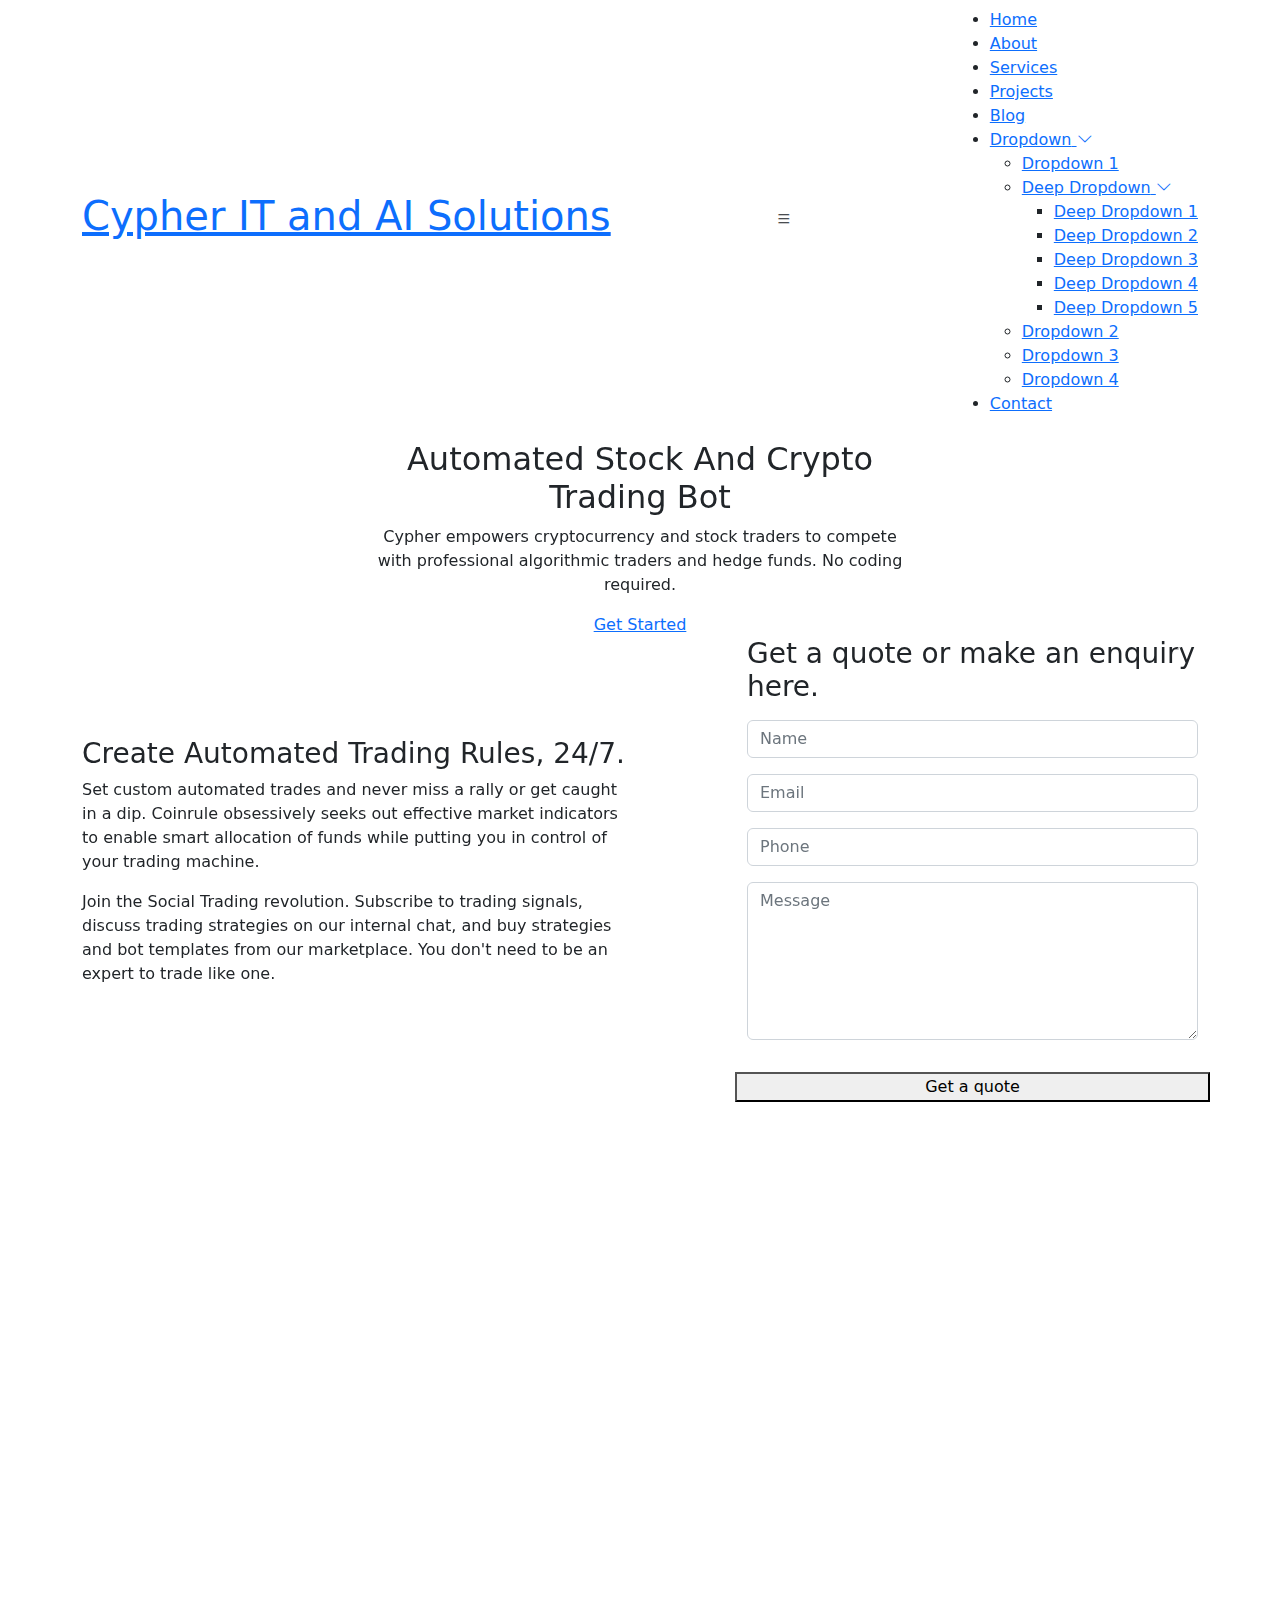
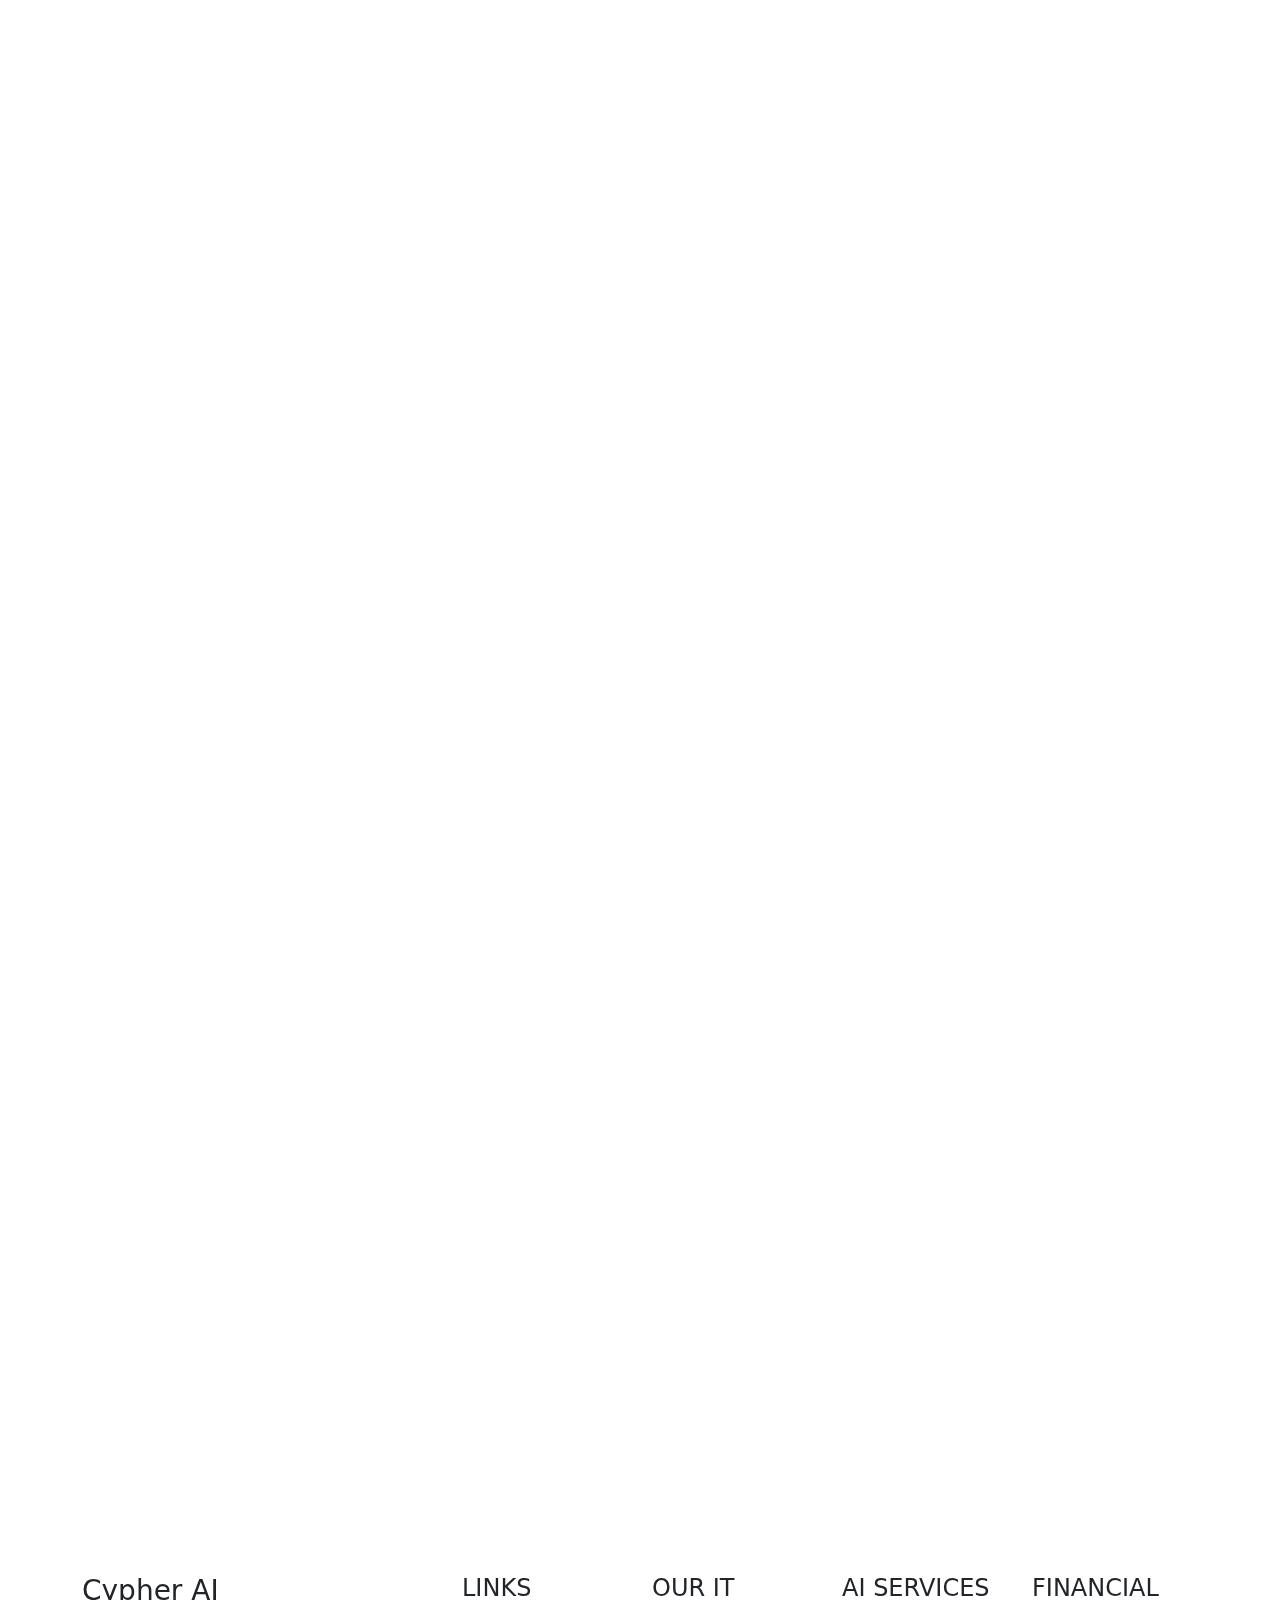
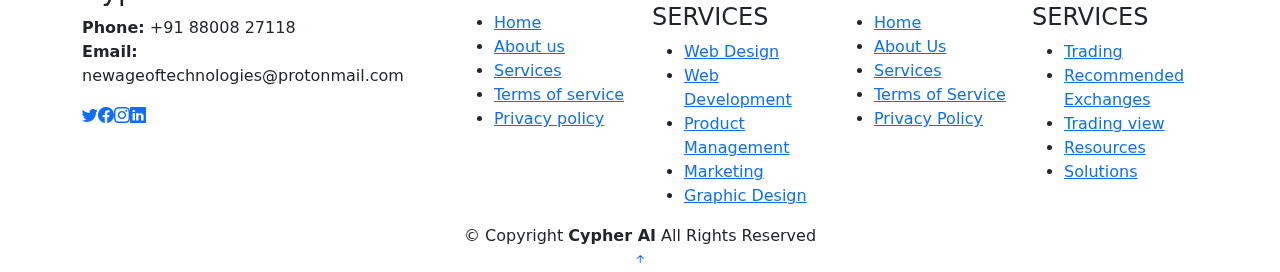
==== templates/index.html @ 0868ae2a "updates" ====
<!DOCTYPE html>
<html lang="en">

<head>
  <meta charset="utf-8">
  <meta content="width=device-width, initial-scale=1.0" name="viewport">

  <title>Cypher AI</title>
  <meta content="" name="description">
  <meta content="" name="keywords">

  <!-- Favicons -->
  <link href="/static/assets/img/favicon.ico" rel="icon">
  <link href="/static/assets/img/apple-touch-icon.png" rel="apple-touch-icon">

  <!-- Google Fonts -->
  <link rel="preconnect" href="https://fonts.googleapis.com">
  <link rel="preconnect" href="https://fonts.gstatic.com" crossorigin>
  <link href="https://fonts.googleapis.com/css2?family=Open+Sans:ital,wght@0,300;0,400;0,500;0,600;0,700;1,300;1,400;1,600;1,700&family=Roboto:ital,wght@0,300;0,400;0,500;0,600;0,700;1,300;1,400;1,500;1,600;1,700&family=Work+Sans:ital,wght@0,300;0,400;0,500;0,600;0,700;1,300;1,400;1,500;1,600;1,700&display=swap" rel="stylesheet">

  <!-- Vendor CSS Files -->
  <link href="/static/assets/vendor/bootstrap/css/bootstrap.min.css" rel="stylesheet">
  <link href="/static/assets/vendor/bootstrap-icons/bootstrap-icons.css" rel="stylesheet">
  <link href="/static/assets/vendor/fontawesome-free/css/all.min.css" rel="stylesheet">
  <link href="/static/assets/vendor/aos/aos.css" rel="stylesheet">
  <link href="/static/assets/vendor/glightbox/css/glightbox.min.css" rel="stylesheet">
  <link href="/static/assets/vendor/swiper/swiper-bundle.min.css" rel="stylesheet">

  <!-- Template Main CSS File -->
  <link href="static/assets/css/main.css" rel="stylesheet">

  <!-- =======================================================
  * Template Name: UpConstruction - v1.1.0
  * Template URL: https://bootstrapmade.com/upconstruction-bootstrap-construction-website-template/
  * Author: BootstrapMade.com
  * License: https://bootstrapmade.com/license/
  ======================================================== -->
</head>

<body>

<!-- Navbar Start --
<nav
        class="navbar navbar-expand-lg bg-white navbar-light sticky-top py-lg-0 px-4 px-lg-5 wow fadeIn"
        data-wow-delay="0.1s"
>
  <a href="index.html" class="navbar-brand p-0">
    <img class="img-fluid me-3" src="img/icon/icon-10.png" alt="Icon" />
    <h1 class="m-0 text-primary">Zoofari</h1>
  </a>
  <button
          type="button"
          class="navbar-toggler"
          data-bs-toggle="collapse"
          data-bs-target="#navbarCollapse"
  >
    <span class="navbar-toggler-icon"></span>
  </button>
  <div class="collapse navbar-collapse py-4 py-lg-0" id="navbarCollapse">
    <div class="navbar-nav ms-auto">
      <a href="index.html" class="nav-item nav-link active">Home</a>
      <a href="about.html" class="nav-item nav-link">About</a>
      <a href="service.html" class="nav-item nav-link">Services</a>
      <div class="nav-item dropdown">
        <a
                href="#"
                class="nav-link dropdown-toggle"
                data-bs-toggle="dropdown"
        >Pages</a
        >
        <div class="dropdown-menu rounded-0 rounded-bottom m-0">
          <a href="animal.html" class="dropdown-item">Our Animals</a>
          <a href="membership.html" class="dropdown-item">Membership</a>
          <a href="visiting.html" class="dropdown-item">Visiting Hours</a>
          <a href="testimonial.html" class="dropdown-item">Testimonial</a>
          <a href="404.html" class="dropdown-item">404 Page</a>
        </div>
      </div>
      <a href="contact.html" class="nav-item nav-link">Contact</a>
    </div>
    <a href="" class="btn btn-primary"
    >Buy Ticket<i class="fa fa-arrow-right ms-3"></i
    ></a>
  </div>
</nav>
 Navbar End -->

  <!-- ======= Header ======= -->
  <header id="header" class="header d-flex align-items-center">
    <div class="container-fluid container-xl d-flex align-items-center justify-content-between">

      <a href="index.html" class="logo d-flex align-items-center">
        <!-- Uncomment the line below if you also wish to use an image logo -->
        <img src="static/assets/img/New/Logo.png" alt="">
        <h1>Cypher IT and AI Solutions<span></span></h1>
      </a>

      <i class="mobile-nav-toggle mobile-nav-show bi bi-list"></i>
      <i class="mobile-nav-toggle mobile-nav-hide d-none bi bi-x"></i>
      <nav id="navbar" class="navbar">
        <ul>
          <li><a href="index.html" class="active">Home</a></li>
          <li><a href="about.html">About</a></li>
          <li><a href="services.html">Services</a></li>
          <li><a href="projects.html">Projects</a></li>
          <li><a href="blog.html">Blog</a></li>
          <li class="dropdown"><a href="#"><span>Dropdown</span> <i class="bi bi-chevron-down dropdown-indicator"></i></a>
            <ul>
              <li><a href="#">Dropdown 1</a></li>
              <li class="dropdown"><a href="#"><span>Deep Dropdown</span> <i class="bi bi-chevron-down dropdown-indicator"></i></a>
                <ul>
                  <li><a href="#">Deep Dropdown 1</a></li>
                  <li><a href="#">Deep Dropdown 2</a></li>
                  <li><a href="#">Deep Dropdown 3</a></li>
                  <li><a href="#">Deep Dropdown 4</a></li>
                  <li><a href="#">Deep Dropdown 5</a></li>
                </ul>
              </li>
              <li><a href="#">Dropdown 2</a></li>
              <li><a href="#">Dropdown 3</a></li>
              <li><a href="#">Dropdown 4</a></li>
            </ul>
          </li>
          <li><a href="contact.html">Contact</a></li>
        </ul>
      </nav><!-- .navbar -->

    </div>
  </header><!-- End Header -->

  <!-- ======= Hero Section ======= -->
  <section id="hero" class="hero">

    <div class="info d-flex align-items-center">
      <div class="container">
        <div class="row justify-content-center">
          <div class="col-lg-6 text-center">
            <h2 data-aos="fade-down">Automated Stock And Crypto <span>Trading Bot</span></h2>
            <p data-aos="fade-up">Cypher empowers cryptocurrency and stock traders to compete with professional algorithmic traders and hedge funds. No coding required.</p>
            <a data-aos="fade-up" data-aos-delay="200" href="#get-started" class="btn-get-started">Get Started</a>
          </div>
        </div>
      </div>
    </div>

    <div id="hero-carousel" class="carousel slide" data-bs-ride="carousel" data-bs-interval="5000">

      <div class="carousel-item active" style="background-image: url(static/assets/img/New/1.jpeg)"></div>
      <div class="carousel-item" style="background-image: url(static/assets/img/New/2.jpeg)"></div>
      <div class="carousel-item" style="background-image: url(static/assets/img/New/3.jpeg)"></div>
      <div class="carousel-item" style="background-image: url(static/assets/img/New/4.jpg)"></div>
      <div class="carousel-item" style="background-image: url(static/assets/img/New/5.jpg)"></div>

      <a class="carousel-control-prev" href="#hero-carousel" role="button" data-bs-slide="prev">
        <span class="carousel-control-prev-icon bi bi-chevron-left" aria-hidden="true"></span>
      </a>

      <a class="carousel-control-next" href="#hero-carousel" role="button" data-bs-slide="next">
        <span class="carousel-control-next-icon bi bi-chevron-right" aria-hidden="true"></span>
      </a>

    </div>

  </section><!-- End Hero Section -->

  <main id="main">

    <!-- ======= Get Started Section ======= -->
    <section id="get-started" class="get-started section-bg">
      <div class="container">

        <div class="row justify-content-between gy-4">

          <div class="col-lg-6 d-flex align-items-center" data-aos="fade-up">
            <div class="content">
              <h3>Create Automated Trading Rules, 24/7.</h3>
              <p>Set custom automated trades and never miss a rally or get caught in a dip. Coinrule obsessively seeks out effective market indicators to enable smart allocation of funds while putting you in control of your trading machine.</p>
              <p>Join the Social Trading revolution. Subscribe to trading signals, discuss trading strategies on our internal chat, and buy strategies and bot templates from our marketplace. You don't need to be an expert to trade like one.</p>
            </div>
          </div>

          <div class="col-lg-5" data-aos="fade">
            <form action="submit_form" method="post" class="reveal-content">
              <h3>Get a quote or make an enquiry here.</h3>
              <p></p>
              <div class="row gy-3">

                <div class="col-md-12">
                  <input type="text" name="name" class="form-control" placeholder="Name" required>
                </div>

                <div class="col-md-12 ">
                  <input type="email" class="form-control" name="email" placeholder="Email" required>
                </div>

                <div class="col-md-12">
                  <input type="text" class="form-control" name="phone" placeholder="Phone" required>
                </div>

                <div class="col-md-12">
                  <textarea class="form-control" name="message" rows="6" placeholder="Message" required></textarea>
                </div>


                <div class="col-md-12 text-center" >
                  <div class="loading"></div>
                  <div class="error-message"></div>
                  <div class="sent-message"></div>

                </div>
                <button class="col-md-12 text-center" type="submit">Get a quote</button>


              </div>
            </form>
          </div><!-- End Quote Form -->

        </div>

      </div>
    </section><!-- End Get Started Section -->

    <!-- ======= Constructions Section ======= -->
    <section id="constructions" class="constructions">
      <div class="container" data-aos="fade-up">

        <div class="section-header">
          <h2>An Automated Trading Bot</h2>
          <p>Become a better trader. Powerful, AI-powered crypto trading bot to help you save time, trade 24/7, and automate your trading. Keep up-to-date with the latest trading trends and expert insights on the world of cryptocurrencies, ICOs, and blockchain technology.</p>
          <p></p>
        </div>

        <div class="row gy-4">

          <div class="col-lg-6" data-aos="fade-up" data-aos-delay="100">
            <div class="card-item">
              <div class="row">
                <div class="col-xl-5">
                  <div class="card-bg" style="background-image: url(static/assets/img/constructions-1.jpg);"></div>
                </div>
                <div class="col-xl-7 d-flex align-items-center">
                  <div class="card-body">
                    <h4 class="card-title">How long does it take to set up a trading bot?</h4>
                    <p>It takes less than 10 minutes to get started. It is easy as 1-2-3. Just connect to your exchange via API keys, choose coins you want to trade and set your trading bot parameters or copy them from experienced traders.</p>
                  </div>
                </div>
              </div>
            </div>
          </div><!-- End Card Item -->

          <div class="col-lg-6" data-aos="fade-up" data-aos-delay="200">
            <div class="card-item">
              <div class="row">
                <div class="col-xl-5">
                  <div class="card-bg" style="background-image: url(static/assets/img/New/10.jpg);"></div>
                </div>
                <div class="col-xl-7 d-flex align-items-center">
                  <div class="card-body">
                    <h4 class="card-title">How much money do I need to start trading with crypto bot?</h4>
                    <p>Our trading bot does not have any minimum. You can start with just as little as Rs 1000 or $50, or try our crypto bot without putting your funds on the line by using a demo trading functionality.</p>
                  </div>
                </div>
              </div>
            </div>
          </div><!-- End Card Item -->

          <div class="col-lg-6" data-aos="fade-up" data-aos-delay="300">
            <div class="card-item">
              <div class="row">
                <div class="col-xl-5">
                  <div class="card-bg" style="background-image: url(static/assets/img/New/11.jpg);"></div>
                </div>
                <div class="col-xl-7 d-flex align-items-center">
                  <div class="card-body">
                    <h4 class="card-title">What crypto pairs are available for bot trading?</h4>
                    <p>Our trading robot supports all the coins that your exchange supports. 100+ coins: Bitcoin, Ethereum, Binance coin, Solana, Cardano, Ripple, Terra, Polkadot, Dogecoin, Litecoin, and more.</p>
                  </div>
                </div>
              </div>
            </div>
          </div><!-- End Card Item -->

          <div class="col-lg-6" data-aos="fade-up" data-aos-delay="400">
            <div class="card-item">
              <div class="row">
                <div class="col-xl-5">
                  <div class="card-bg" style="background-image: url(static/assets/img/New/12.jfif);"></div>
                </div>
                <div class="col-xl-7 d-flex align-items-center">
                  <div class="card-body">
                    <h4 class="card-title">Is it safe to trade with your crypto bot?</h4>
                    <p>Safety and security is one of our main priorities. TradeSanta trading robot does not store your funds. It has access to your account on the exchange via API keys to trade only. You are in full control of your funds.</p>
                  </div>
                </div>
              </div>
            </div>
          </div><!-- End Card Item -->

        </div>

      </div>
    </section><!-- End Constructions Section -->

    <!-- ======= Services Section ======= -->
    <section id="services" class="services section-bg">
      <div class="container" data-aos="fade-up">

        <div class="section-header">
          <h2>Run Trading Bots On Top Crypto And Stock Exchanges</h2>
          <p>Connect your exchange account by just entering your email and password on the configuration section of your trading bot and then just run your crypto bot and select your Strategies. Automate your trading and take your emotion out of the equation.</p>
        </div>

        <div class="row gy-4">

          <div class="col-lg-4 col-md-6" data-aos="fade-up" data-aos-delay="100">
            <div class="service-item  position-relative">
              <div class="icon">
                <i class="fa-solid fa-mountain-city"></i>
              </div>
              <h3>Dollar Cost Averaging</h3>
              <p>Dollar Cost Averaging allows you to double or triple up on an investment that went sour. By using DCA, you can mitigate any potential bags by bringing down the weighted average price.</p>
              <a href="service-details.html" class="readmore stretched-link">Learn more <i class="bi bi-arrow-right"></i></a>
            </div>
          </div><!-- End Service Item -->

          <div class="col-lg-4 col-md-6" data-aos="fade-up" data-aos-delay="200">
            <div class="service-item position-relative">
              <div class="icon">
                <i class="fa-solid fa-arrows-up-to-line"></i>
              </div>
              <h3>Short Selling</h3>
              <p>Short sell your coins to mitigate a sudden drop. Track your coins to the bottom and only buy them back when they show signs of recovery.</p>
              <a href="service-details.html" class="readmore stretched-link">Learn more <i class="bi bi-arrow-right"></i></a>
            </div>
          </div><!-- End Service Item -->

          <div class="col-lg-4 col-md-6" data-aos="fade-up" data-aos-delay="300">
            <div class="service-item position-relative">
              <div class="icon">
                <i class="fa-solid fa-compass-drafting"></i>
              </div>
              <h3>Triggers</h3>
              <p>Respond to the rise and fall of coins and make sure that you respond to early signs of bear markets. Create customized actions ranging from notifications to sell orders to ensure your portfolio is safe 24/7.</p>
              <a href="service-details.html" class="readmore stretched-link">Learn more <i class="bi bi-arrow-right"></i></a>
            </div>
          </div><!-- End Service Item -->

          <div class="col-lg-4 col-md-6" data-aos="fade-up" data-aos-delay="400">
            <div class="service-item position-relative">
              <div class="icon">
                <i class="fa-solid fa-trowel-bricks"></i>
              </div>
              <h3>No Code</h3>
              <p>No code required, As simple as IFTTT. Easy. Effective. World class. Use expert tools without coding skills</p>
              <a href="service-details.html" class="readmore stretched-link">Learn more <i class="bi bi-arrow-right"></i></a>
            </div>
          </div><!-- End Service Item -->

          <div class="col-lg-4 col-md-6" data-aos="fade-up" data-aos-delay="500">
            <div class="service-item position-relative">
              <div class="icon">
                <i class="fa-solid fa-helmet-safety"></i>
              </div>
              <h3>Strategies</h3>
              <p>A mix of several technical indicators, hand-picked by a strategist. Your bot uses these strategies to check for suitable buy/sell criteria.</p>
              <a href="service-details.html" class="readmore stretched-link">Learn more <i class="bi bi-arrow-right"></i></a>
            </div>
          </div><!-- End Service Item -->

          <div class="col-lg-4 col-md-6" data-aos="fade-up" data-aos-delay="600">
            <div class="service-item position-relative">
              <div class="icon">
                <i class="fa-solid fa-arrow-up-from-ground-water"></i>
              </div>
              <h3>Downloadable</h3>
              <p>Download a fully pre-configured trading bot. A third-party analyst signifies your bot which coins to buy and when.</p>
              <a href="service-details.html" class="readmore stretched-link">Learn more <i class="bi bi-arrow-right"></i></a>
            </div>
          </div><!-- End Service Item -->

        </div>

      </div>



    </section><!-- End Services Section-->

    <!--
    <section>
      <div class="container-xxl py-5">
      <div class="container">
        <div
          class="row g-5 mb-5 align-items-end wow fadeInUp"
          data-wow-delay="0.1s"
        >
          <div class="col-lg-6">
            <p><span class="text-primary me-2"></span>Membership Plans</p>
            <h1 class="display-5 mb-0">
              You Can Be A Proud Member Of
              <span class="text-primary">Cypher</span>
            </h1>
          </div>
          <div class="col-lg-6 text-lg-end">
            <a class="btn btn-primary py-3 px-5" href="">Special Pricing</a>
          </div>
        </div>
        <div class="row g-4">
          <div class="col-lg-4 col-md-6 wow fadeInUp" data-wow-delay="0.1s">
            <div class="membership-item position-relative">
              <img class="img-fluid" src="static/assets/img/New/3.jpeg" alt="" />
              <h1 class="display-1">01</h1>
              <h4 class="text-white mb-3">Popular</h4>
              <h3 class="text-primary mb-4">$99.00</h3>
              <p><i class="fa fa-check text-primary me-3"></i>10% discount</p>
              <p>
                <i class="fa fa-check text-primary me-3"></i>2 adult and 2 child
              </p>
              <p>
                <i class="fa fa-check text-primary me-3"></i>Free animal
                exhibition
              </p>
              <a class="btn btn-outline-light px-4 mt-3" href="">Get Started</a>
            </div>
          </div>
          <div class="col-lg-4 col-md-6 wow fadeInUp" data-wow-delay="0.3s">
            <div class="membership-item position-relative">
              <img class="img-fluid" src="static/assets/img/New/4.jpg" alt="" />
              <h1 class="display-1">02</h1>
              <h4 class="text-white mb-3">Standard</h4>
              <h3 class="text-primary mb-4">$149.00</h3>
              <p><i class="fa fa-check text-primary me-3"></i>15% discount</p>
              <p>
                <i class="fa fa-check text-primary me-3"></i>4 adult and 4 child
              </p>
              <p>
                <i class="fa fa-check text-primary me-3"></i>Free animal
                exhibition
              </p>
              <a class="btn btn-outline-light px-4 mt-3" href="">Get Started</a>
            </div>
          </div>
          <div class="col-lg-4 col-md-6 wow fadeInUp" data-wow-delay="0.5s">
            <div class="membership-item position-relative">
              <img class="img-fluid" src="static/assets/img/New/5.jpg" alt="" />
              <h1 class="display-1">03</h1>
              <h4 class="text-white mb-3">Premium</h4>
              <h3 class="text-primary mb-4">$199.00</h3>
              <p><i class="fa fa-check text-primary me-3"></i>20% discount</p>
              <p>
                <i class="fa fa-check text-primary me-3"></i>6 adult and 6 child
              </p>
              <p>
                <i class="fa fa-check text-primary me-3"></i>Free animal
                exhibition
              </p>
              <a class="btn btn-outline-light px-4 mt-3" href="">Get Started</a>
            </div>
          </div>
        </div>
      </div>
      </div>
    </section>
    -->
    <!-- ======= Alt Services Section ======= --
    <section id="alt-services" class="alt-services">
      <div class="container" data-aos="fade-up">

        <div class="row justify-content-around gy-4">
          <div class="col-lg-6 img-bg" style="background-image: url(static/assets/img/alt-services.jpg);" data-aos="zoom-in" data-aos-delay="100"></div>

          <div class="col-lg-5 d-flex flex-column justify-content-center">
            <h3>Enim quis est voluptatibus aliquid consequatur fugiat</h3>
            <p>Esse voluptas cumque vel exercitationem. Reiciendis est hic accusamus. Non ipsam et sed minima temporibus laudantium. Soluta voluptate sed facere corporis dolores excepturi</p>

            <div class="icon-box d-flex position-relative" data-aos="fade-up" data-aos-delay="100">
              <i class="bi bi-easel flex-shrink-0"></i>
              <div>
                <h4><a href="" class="stretched-link">Lorem Ipsum</a></h4>
                <p>Voluptatum deleniti atque corrupti quos dolores et quas molestias excepturi sint occaecati cupiditate non provident</p>
              </div>
            </div><!-- End Icon Box --

            <div class="icon-box d-flex position-relative" data-aos="fade-up" data-aos-delay="200">
              <i class="bi bi-patch-check flex-shrink-0"></i>
              <div>
                <h4><a href="" class="stretched-link">Nemo Enim</a></h4>
                <p>At vero eos et accusamus et iusto odio dignissimos ducimus qui blanditiis praesentium voluptatum deleniti atque</p>
              </div>
            </div><!-- End Icon Box --

            <div class="icon-box d-flex position-relative" data-aos="fade-up" data-aos-delay="300">
              <i class="bi bi-brightness-high flex-shrink-0"></i>
              <div>
                <h4><a href="" class="stretched-link">Dine Pad</a></h4>
                <p>Explicabo est voluptatum asperiores consequatur magnam. Et veritatis odit. Sunt aut deserunt minus aut eligendi omnis</p>
              </div>
            </div><!-- End Icon Box --

            <div class="icon-box d-flex position-relative" data-aos="fade-up" data-aos-delay="400">
              <i class="bi bi-brightness-high flex-shrink-0"></i>
              <div>
                <h4><a href="" class="stretched-link">Tride clov</a></h4>
                <p>Est voluptatem labore deleniti quis a delectus et. Saepe dolorem libero sit non aspernatur odit amet. Et eligendi</p>
              </div>
            </div><!-- End Icon Box --

          </div>
        </div>

      </div>
    </section><!-- End Alt Services Section -->

    <!-- ======= Features Section ======= -->
    <section id="features" class="features section-bg">
      <div class="container" data-aos="fade-up">
        <div class="section-header">
          <h2>Membership Plans</h2>
          <p>You Can Be A Proud Member Of Cypher AI</p>
        </div>

        <ul class="nav nav-tabs row  g-2 d-flex">

          <li class="nav-item col-3">
            <a class="nav-link active show" data-bs-toggle="tab" data-bs-target="#tab-1">
              <h4>Popular</h4>
            </a>
          </li><!-- End tab nav item -->

          <li class="nav-item col-3">
            <a class="nav-link" data-bs-toggle="tab" data-bs-target="#tab-2">
              <h4>Standard</h4>
            </a><!-- End tab nav item -->

          <li class="nav-item col-3">
            <a class="nav-link" data-bs-toggle="tab" data-bs-target="#tab-3">
              <h4>Premium</h4>
            </a>
          </li><!-- End tab nav item -->

          <li class="nav-item col-3">
            <a class="nav-link" data-bs-toggle="tab" data-bs-target="#tab-4">
              <h4>Platinum</h4>
            </a>
          </li><!-- End tab nav item -->

        </ul>

        <div class="tab-content">

          <div class="tab-pane active show" id="tab-1">
            <div class="row">
              <div class="col-lg-6 order-2 order-lg-1 mt-3 mt-lg-0 d-flex flex-column justify-content-center" data-aos="fade-up" data-aos-delay="100">
                <h3>STARTER</h3>
                <h4>Free</h4>
                <p class="fst-italic">
                  We are committed both to crypto traders and the wider Blockchain community as we believe in the possibilities that the technology brings for a greater decentralization of wealth and power, a more open internet, and much more beyond.
                </p>
                <ul>
                  <li><i class="bi bi-check2-all"></i> 2 Live Rules</li>
                  <li><i class="bi bi-check2-all"></i> 2 Demo Rules</li>
                  <li><i class="bi bi-check2-all"></i> 7 Template Strategies</li>
                  <li><i class="bi bi-check2-all"></i> 1 Connected Exchange</li>
                  <li><i class="bi bi-check2-all"></i> Up to $3k Monthly Trade Volume</li>
                </ul>
                <a href="service-details.html" class="readmore">Get Started </a>
              </div>
              <div class="col-lg-6 order-1 order-lg-2 text-center" data-aos="fade-up" data-aos-delay="200">
                <img src="static/assets/img/New/3.jpeg" alt="" class="img-fluid">
              </div>
            </div>
          </div><!-- End tab content item -->

          <div class="tab-pane" id="tab-2">
            <div class="row">
              <div class="col-lg-6 order-2 order-lg-1 mt-3 mt-lg-0 d-flex flex-column justify-content-center">
                <h3>HOBBYIST</h3>
                <h4><a href="" class="readmore"><i class="bi bi-currency-rupee"></i></a>2000/mo or 20000 billed yearly</h4>
                <p class="fst-italic">

                </p>
                <ul>
                  <li><i class="bi bi-check2-all"></i> 7 Live Rules</li>
                  <li><i class="bi bi-check2-all"></i> 7 Demo Rules</li>
                  <li><i class="bi bi-check2-all"></i> 40 Template Strategies</li>
                  <li><i class="bi bi-check2-all"></i> 2 Connected Exchanges</li>
                  <li><i class="bi bi-check2-all"></i> Up to $300k Monthly Trade Volume</li>
                  <li><i class="bi bi-check2-all"></i> Leverage Strategies</li>
                  <li><i class="bi bi-check2-all"></i> Live Telegram Notifications</li>
                  <li><i class="bi bi-check2-all"></i> Free Access to Trader Community</li>
                  <li><i class="bi bi-check2-all"></i> Advanced Indicators and Operators</li>
                </ul>
                <a href="service-details.html" class="readmore">Get Started </a>
              </div>
              <div class="col-lg-6 order-1 order-lg-2 text-center">
                <img src="static/assets/img/New/4.jpg" alt="" class="img-fluid">
              </div>
            </div>
          </div><!-- End tab content item -->

          <div class="tab-pane" id="tab-3">
            <div class="row">
              <div class="col-lg-6 order-2 order-lg-1 mt-3 mt-lg-0 d-flex flex-column justify-content-center">
                <h3>TRADER</h3>
                <h4><a href="" class="readmore"><i class="bi bi-currency-rupee"></i></a>4000/mo or 45000 billed yearly</h4>
                <ul>
                  <li><i class="bi bi-check2-all"></i> 15 Live Rules</li>
                  <li><i class="bi bi-check2-all"></i> 15 Demo Rules</li>
                  <li><i class="bi bi-check2-all"></i> Unlimited Template Strategies</li>
                  <li><i class="bi bi-check2-all"></i> 3 Connected Exchanges</li>
                  <li><i class="bi bi-check2-all"></i> Up to $3M Monthly Trade Volume </li>
                  <li><i class="bi bi-check2-all"></i> Leverage Strategies</li>
                  <li><i class="bi bi-check2-all"></i> Live Telegram Notifications</li>
                  <li><i class="bi bi-check2-all"></i> Free Access to Trader Community</li>
                  <li><i class="bi bi-check2-all"></i> One-to-one Training Sessions</li>
                  <li><i class="bi bi-check2-all"></i> Advanced Indicators and Operators</li>
                  <li><i class="bi bi-check2-all"></i> TradingView Integration</li>
                </ul>
                <a href="service-details.html" class="readmore">Get Started </a>
                <p class="fst-italic">

                </p>
              </div>
              <div class="col-lg-6 order-1 order-lg-2 text-center">
                <img src="static/assets/img/New/5.jpg" alt="" class="img-fluid">
              </div>
            </div>
          </div><!-- End tab content item -->

          <div class="tab-pane" id="tab-4">
            <div class="row">
              <div class="col-lg-6 order-2 order-lg-1 mt-3 mt-lg-0 d-flex flex-column justify-content-center">
                <h3>PRO</h3>
                <h4><a href="" class="readmore"><i class="bi bi-currency-rupee"></i></a>10000/mo or 100000 billed yearly</h4>
                <p class="fst-italic">

                </p>
                <ul>
                  <li><i class="bi bi-check2-all"></i> 50 Live Rules</li>
                  <li><i class="bi bi-check2-all"></i> 50 Demo Rules</li>
                  <li><i class="bi bi-check2-all"></i> Unlimited Template Strategies</li>
                  <li><i class="bi bi-check2-all"></i> Unlimited Exchanges</li>
                  <li><i class="bi bi-check2-all"></i> Unlimited Trade Volume</li>
                  <li><i class="bi bi-check2-all"></i> Leverage Strategies</li>
                  <li><i class="bi bi-check2-all"></i> Live Telegram + Text Notifications</li>
                  <li><i class="bi bi-check2-all"></i> Free Access to Trader Community</li>
                  <li><i class="bi bi-check2-all"></i> One-to-one Training Sessions</li>
                  <li><i class="bi bi-check2-all"></i> Ultra-Fast Execution</li>
                  <li><i class="bi bi-check2-all"></i> Dedicated Server</li>
                  <li><i class="bi bi-check2-all"></i> Advanced Indicators and Operators</li>
                  <li><i class="bi bi-check2-all"></i> TradingView Integration</li>
                </ul>
                <a href="service-details.html" class="readmore">Get Started </a>
              </div>
              <div class="col-lg-6 order-1 order-lg-2 text-center">
                <img src="static/assets/img/New/2.jpeg" alt="" class="img-fluid">
              </div>
            </div>
          </div><!-- End tab content item -->

        </div>

      </div>
    </section><!-- End Features Section -->

    <!-- ======= Our Projects Section ======= --
    <section id="projects" class="projects">
      <div class="container" data-aos="fade-up">

        <div class="section-header">
          <h2>Our Projects</h2>
          <p>Consequatur libero assumenda est voluptatem est quidem illum et officia imilique qui vel architecto accusamus fugit aut qui distinctio</p>
        </div>

        <div class="portfolio-isotope" data-portfolio-filter="*" data-portfolio-layout="masonry" data-portfolio-sort="original-order">

          <ul class="portfolio-flters" data-aos="fade-up" data-aos-delay="100">
            <li data-filter="*" class="filter-active">All</li>
            <li data-filter=".filter-remodeling">Remodeling</li>
            <li data-filter=".filter-construction">Construction</li>
            <li data-filter=".filter-repairs">Repairs</li>
            <li data-filter=".filter-design">Design</li>
          </ul><!-- End Projects Filters -->
<!--
          <div class="row gy-4 portfolio-container" data-aos="fade-up" data-aos-delay="200">

            <div class="col-lg-4 col-md-6 portfolio-item filter-remodeling">
              <div class="portfolio-content h-100">
                <img src="static/assets/img/projects/remodeling-1.jpg" class="img-fluid" alt="">
                <div class="portfolio-info">
                  <h4>Remodeling 1</h4>
                  <p>Lorem ipsum, dolor sit amet consectetur</p>
                  <a href="static/assets/img/projects/remodeling-1.jpg" title="Remodeling 1" data-gallery="portfolio-gallery-remodeling" class="glightbox preview-link"><i class="bi bi-zoom-in"></i></a>
                  <a href="project-details.html" title="More Details" class="details-link"><i class="bi bi-link-45deg"></i></a>
                </div>
              </div>
            </div><!-- End Projects Item -->
<!--
            <div class="col-lg-4 col-md-6 portfolio-item filter-construction">
              <div class="portfolio-content h-100">
                <img src="static/assets/img/projects/construction-1.jpg" class="img-fluid" alt="">
                <div class="portfolio-info">
                  <h4>Construction 1</h4>
                  <p>Lorem ipsum, dolor sit amet consectetur</p>
                  <a href="static/assets/img/projects/construction-1.jpg" title="Construction 1" data-gallery="portfolio-gallery-construction" class="glightbox preview-link"><i class="bi bi-zoom-in"></i></a>
                  <a href="project-details.html" title="More Details" class="details-link"><i class="bi bi-link-45deg"></i></a>
                </div>
              </div>
            </div><!-- End Projects Item -->
<!--
            <div class="col-lg-4 col-md-6 portfolio-item filter-repairs">
              <div class="portfolio-content h-100">
                <img src="static/assets/img/New/2.jpeg class="img-fluid" alt="">
                <div class="portfolio-info">
                  <h4>Repairs 1</h4>
                  <p>Lorem ipsum, dolor sit amet consectetur</p>
                  <a href="static/assets/img/projects/repairs-1.jpg" title="Repairs 1" data-gallery="portfolio-gallery-repairs" class="glightbox preview-link"><i class="bi bi-zoom-in"></i></a>
                  <a href="project-details.html" title="More Details" class="details-link"><i class="bi bi-link-45deg"></i></a>
                </div>
              </div>
            </div><!-- End Projects Item --

            <div class="col-lg-4 col-md-6 portfolio-item filter-design">
              <div class="portfolio-content h-100">
                <img src="static/assets/img/projects/design-1.jpg" class="img-fluid" alt="">
                <div class="portfolio-info">
                  <h4>Design 1</h4>
                  <p>Lorem ipsum, dolor sit amet consectetur</p>
                  <a href="static/assets/img/projects/design-1.jpg" title="Repairs 1" data-gallery="portfolio-gallery-book" class="glightbox preview-link"><i class="bi bi-zoom-in"></i></a>
                  <a href="project-details.html" title="More Details" class="details-link"><i class="bi bi-link-45deg"></i></a>
                </div>
              </div>
            </div><!-- End Projects Item --

            <div class="col-lg-4 col-md-6 portfolio-item filter-remodeling">
              <div class="portfolio-content h-100">
                <img src="static/assets/img/projects/remodeling-2.jpg" class="img-fluid" alt="">
                <div class="portfolio-info">
                  <h4>Remodeling 2</h4>
                  <p>Lorem ipsum, dolor sit amet consectetur</p>
                  <a href="static/assets/img/projects/remodeling-2.jpg" title="Remodeling 2" data-gallery="portfolio-gallery-remodeling" class="glightbox preview-link"><i class="bi bi-zoom-in"></i></a>
                  <a href="project-details.html" title="More Details" class="details-link"><i class="bi bi-link-45deg"></i></a>
                </div>
              </div>
            </div><!-- End Projects Item --

            <div class="col-lg-4 col-md-6 portfolio-item filter-construction">
              <div class="portfolio-content h-100">
                <img src="static/assets/img/projects/construction-2.jpg" class="img-fluid" alt="">
                <div class="portfolio-info">
                  <h4>Construction 2</h4>
                  <p>Lorem ipsum, dolor sit amet consectetur</p>
                  <a href="static/assets/img/projects/construction-2.jpg" title="Construction 2" data-gallery="portfolio-gallery-construction" class="glightbox preview-link"><i class="bi bi-zoom-in"></i></a>
                  <a href="project-details.html" title="More Details" class="details-link"><i class="bi bi-link-45deg"></i></a>
                </div>
              </div>
            </div><!-- End Projects Item --

            <div class="col-lg-4 col-md-6 portfolio-item filter-repairs">
              <div class="portfolio-content h-100">
                <img src="static/assets/img/projects/repairs-2.jpg" class="img-fluid" alt="">
                <div class="portfolio-info">
                  <h4>Repairs 2</h4>
                  <p>Lorem ipsum, dolor sit amet consectetur</p>
                  <a href="static/assets/img/projects/repairs-2.jpg" title="Repairs 2" data-gallery="portfolio-gallery-repairs" class="glightbox preview-link"><i class="bi bi-zoom-in"></i></a>
                  <a href="project-details.html" title="More Details" class="details-link"><i class="bi bi-link-45deg"></i></a>
                </div>
              </div>
            </div><!-- End Projects Item --

            <div class="col-lg-4 col-md-6 portfolio-item filter-design">
              <div class="portfolio-content h-100">
                <img src="static/assets/img/projects/design-2.jpg" class="img-fluid" alt="">
                <div class="portfolio-info">
                  <h4>Design 2</h4>
                  <p>Lorem ipsum, dolor sit amet consectetur</p>
                  <a href="static/assets/img/projects/design-2.jpg" title="Repairs 2" data-gallery="portfolio-gallery-book" class="glightbox preview-link"><i class="bi bi-zoom-in"></i></a>
                  <a href="project-details.html" title="More Details" class="details-link"><i class="bi bi-link-45deg"></i></a>
                </div>
              </div>
            </div><!-- End Projects Item --

            <div class="col-lg-4 col-md-6 portfolio-item filter-remodeling">
              <div class="portfolio-content h-100">
                <img src="static/assets/img/projects/remodeling-3.jpg" class="img-fluid" alt="">
                <div class="portfolio-info">
                  <h4>Remodeling 3</h4>
                  <p>Lorem ipsum, dolor sit amet consectetur</p>
                  <a href="static/assets/img/projects/remodeling-3.jpg" title="Remodeling 3" data-gallery="portfolio-gallery-remodeling" class="glightbox preview-link"><i class="bi bi-zoom-in"></i></a>
                  <a href="project-details.html" title="More Details" class="details-link"><i class="bi bi-link-45deg"></i></a>
                </div>
              </div>
            </div><!-- End Projects Item --

            <div class="col-lg-4 col-md-6 portfolio-item filter-construction">
              <div class="portfolio-content h-100">
                <img src="static/assets/img/projects/construction-3.jpg" class="img-fluid" alt="">
                <div class="portfolio-info">
                  <h4>Construction 3</h4>
                  <p>Lorem ipsum, dolor sit amet consectetur</p>
                  <a href="static/assets/img/projects/construction-3.jpg" title="Construction 3" data-gallery="portfolio-gallery-construction" class="glightbox preview-link"><i class="bi bi-zoom-in"></i></a>
                  <a href="project-details.html" title="More Details" class="details-link"><i class="bi bi-link-45deg"></i></a>
                </div>
              </div>
            </div><!-- End Projects Item --

            <div class="col-lg-4 col-md-6 portfolio-item filter-repairs">
              <div class="portfolio-content h-100">
                <img src="static/assets/img/projects/repairs-3.jpg" class="img-fluid" alt="">
                <div class="portfolio-info">
                  <h4>Repairs 3</h4>
                  <p>Lorem ipsum, dolor sit amet consectetur</p>
                  <a href="static/assets/img/projects/repairs-3.jpg" title="Repairs 2" data-gallery="portfolio-gallery-repairs" class="glightbox preview-link"><i class="bi bi-zoom-in"></i></a>
                  <a href="project-details.html" title="More Details" class="details-link"><i class="bi bi-link-45deg"></i></a>
                </div>
              </div>
            </div><!-- End Projects Item --

            <div class="col-lg-4 col-md-6 portfolio-item filter-design">
              <div class="portfolio-content h-100">
                <img src="static/assets/img/projects/design-3.jpg" class="img-fluid" alt="">
                <div class="portfolio-info">
                  <h4>Design 3</h4>
                  <p>Lorem ipsum, dolor sit amet consectetur</p>
                  <a href="static/assets/img/projects/design-3.jpg" title="Repairs 3" data-gallery="portfolio-gallery-book" class="glightbox preview-link"><i class="bi bi-zoom-in"></i></a>
                  <a href="project-details.html" title="More Details" class="details-link"><i class="bi bi-link-45deg"></i></a>
                </div>
              </div>
            </div><!-- End Projects Item --

          </div><!-- End Projects Container --

        </div>

      </div>
    </section><!-- End Our Projects Section -->

    <!-- ======= Testimonials Section ======= -->
    <section id="testimonials" class="testimonials section-bg">
      <div class="container" data-aos="fade-up">

        <div class="section-header">
          <h2>Testimonials</h2>
          <p>What customers say about Cypher</p>
        </div>

        <div class="slides-2 swiper">
          <div class="swiper-wrapper">

            <div class="swiper-slide">
              <div class="testimonial-wrap">
                <div class="testimonial-item">
                  <img src="static/assets/img/New/f1.jpg" class="testimonial-img" alt="">
                  <h3>Aryan Pathak</h3>
                  <h4>Ceo &amp; Founder</h4>
                  <div class="stars">
                    <i class="bi bi-star-fill"></i><i class="bi bi-star-fill"></i><i class="bi bi-star-fill"></i><i class="bi bi-star-fill"></i><i class="bi bi-star-fill"></i>
                  </div>
                  <p>
                    <i class="bi bi-quote quote-icon-left"></i>
                    Cypher stands out - intuitive and simple to set up, using "if this then that" logic. It's also extremely affordable, and their team has bent over backwards and done everything possible to help me out.
                    <i class="bi bi-quote quote-icon-right"></i>
                  </p>
                </div>
              </div>
            </div><!-- End testimonial item -->

            <div class="swiper-slide">
              <div class="testimonial-wrap">
                <div class="testimonial-item">
                  <img src="static/assets/img/New/f2.jpg" class="testimonial-img" alt="">
                  <h3>Ahmed Khan</h3>
                  <h4>Designer</h4>
                  <div class="stars">
                    <i class="bi bi-star-fill"></i><i class="bi bi-star-fill"></i><i class="bi bi-star-fill"></i><i class="bi bi-star-fill"></i><i class="bi bi-star-fill"></i>
                  </div>
                  <p>
                    <i class="bi bi-quote quote-icon-left"></i>
                    Simple, Intuitive, Effective! As a beginner to Crypto trading, Cypher has been an invaluable tool, allowing me to create my own trading rules and executing my trades perfectly day or night. I recommend Cypher to anyone considering trading!
                    <i class="bi bi-quote quote-icon-right"></i>
                  </p>
                </div>
              </div>
            </div><!-- End testimonial item -->

            <div class="swiper-slide">
              <div class="testimonial-wrap">
                <div class="testimonial-item">
                  <img src="static/assets/img/New/f5.jpg" class="testimonial-img" alt="">
                  <h3>Ambika Negi</h3>
                  <h4>Store Owner</h4>
                  <div class="stars">
                    <i class="bi bi-star-fill"></i><i class="bi bi-star-fill"></i><i class="bi bi-star-fill"></i><i class="bi bi-star-fill"></i><i class="bi bi-star-fill"></i>
                  </div>
                  <p>
                    <i class="bi bi-quote quote-icon-left"></i>
                    I enjoy working with the trailing stop loss. It gives me peace of mind that I know that the bot will take profit at the moments the prices fall again. Since crypto prices are very volatile, I do not want to wait until I reach the set profit percentage with the risk that the price drops hard before that percentage is reached.
                    <i class="bi bi-quote quote-icon-right"></i>
                  </p>
                </div>
              </div>
            </div><!-- End testimonial item -->

            <div class="swiper-slide">
              <div class="testimonial-wrap">
                <div class="testimonial-item">
                  <img src="static/assets/img/New/f3.jpg" class="testimonial-img" alt="">
                  <h3>Vikas Rao</h3>
                  <h4>Freelancer</h4>
                  <div class="stars">
                    <i class="bi bi-star-fill"></i><i class="bi bi-star-fill"></i><i class="bi bi-star-fill"></i><i class="bi bi-star-fill"></i><i class="bi bi-star-fill"></i>
                  </div>
                  <p>
                    <i class="bi bi-quote quote-icon-left"></i>
                    Cypher Algorithmic Intelligence (AI) platform has allowed us to visualize, deploy and automate various trading strategies to applicable markets. This has lead to an exponential increase in the accuracy of trades without having to pine over charts and indicators.
                    <i class="bi bi-quote quote-icon-right"></i>
                  </p>
                </div>
              </div>
            </div><!-- End testimonial item -->

            <div class="swiper-slide">
              <div class="testimonial-wrap">
                <div class="testimonial-item">
                  <img src="static/assets/img/testimonials/testimonials-4.jpg" class="testimonial-img" alt="">
                  <h3>John Smith</h3>
                  <h4>Entrepreneur</h4>
                  <div class="stars">
                    <i class="bi bi-star-fill"></i><i class="bi bi-star-fill"></i><i class="bi bi-star-fill"></i><i class="bi bi-star-fill"></i><i class="bi bi-star-fill"></i>
                  </div>
                  <p>
                    <i class="bi bi-quote quote-icon-left"></i>
                    I have been running Cypher with a paid signal and strategy for over one year. And even in the rollercoaster market, I am still up 35% for the year! Easy to use and lots of tutorials on using or setting up the bot. When you want to test something, there is paper trading. Signal integration with my hopper is working well with some minor hick-ups now and then, which CH-support always fixed quickly. The community on Discord is a great added value when you have any questions or want to brag about your results.
                    <i class="bi bi-quote quote-icon-right"></i>
                  </p>
                </div>
              </div>
            </div><!-- End testimonial item -->

          </div>
          <div class="swiper-pagination"></div>
        </div>

      </div>
    </section><!-- End Testimonials Section -->

    <!-- ======= Recent Blog Posts Section ======= --
    <section id="recent-blog-posts" class="recent-blog-posts">
      <div class="container" data-aos="fade-up"">

    
    
  <div class=" section-header">
        <h2>Recent Blog Posts</h2>
        <p>In commodi voluptatem excepturi quaerat nihil error autem voluptate ut et officia consequuntu</p>
      </div>

      <div class="row gy-5">

        <div class="col-xl-4 col-md-6" data-aos="fade-up" data-aos-delay="100">
          <div class="post-item position-relative h-100">

            <div class="post-img position-relative overflow-hidden">
              <img src="static/assets/img/blog/blog-1.jpg" class="img-fluid" alt="">
              <span class="post-date">December 12</span>
            </div>

            <div class="post-content d-flex flex-column">

              <h3 class="post-title">Eum ad dolor et. Autem aut fugiat debitis</h3>

              <div class="meta d-flex align-items-center">
                <div class="d-flex align-items-center">
                  <i class="bi bi-person"></i> <span class="ps-2">Julia Parker</span>
                </div>
                <span class="px-3 text-black-50">/</span>
                <div class="d-flex align-items-center">
                  <i class="bi bi-folder2"></i> <span class="ps-2">Politics</span>
                </div>
              </div>

              <hr>

              <a href="blog-details.html" class="readmore stretched-link"><span>Read More</span><i class="bi bi-arrow-right"></i></a>

            </div>

          </div>
        </div><!-- End post item --

        <div class="col-xl-4 col-md-6" data-aos="fade-up" data-aos-delay="200">
          <div class="post-item position-relative h-100">

            <div class="post-img position-relative overflow-hidden">
              <img src="static/assets/img/blog/blog-2.jpg" class="img-fluid" alt="">
              <span class="post-date">July 17</span>
            </div>

            <div class="post-content d-flex flex-column">

              <h3 class="post-title">Et repellendus molestiae qui est sed omnis</h3>

              <div class="meta d-flex align-items-center">
                <div class="d-flex align-items-center">
                  <i class="bi bi-person"></i> <span class="ps-2">Mario Douglas</span>
                </div>
                <span class="px-3 text-black-50">/</span>
                <div class="d-flex align-items-center">
                  <i class="bi bi-folder2"></i> <span class="ps-2">Sports</span>
                </div>
              </div>

              <hr>

              <a href="blog-details.html" class="readmore stretched-link"><span>Read More</span><i class="bi bi-arrow-right"></i></a>

            </div>

          </div>
        </div><!-- End post item --

        <div class="col-xl-4 col-md-6">
          <div class="post-item position-relative h-100" data-aos="fade-up" data-aos-delay="300">

            <div class="post-img position-relative overflow-hidden">
              <img src="static/assets/img/blog/blog-3.jpg" class="img-fluid" alt="">
              <span class="post-date">September 05</span>
            </div>

            <div class="post-content d-flex flex-column">

              <h3 class="post-title">Quia assumenda est et veritati tirana ploder</h3>

              <div class="meta d-flex align-items-center">
                <div class="d-flex align-items-center">
                  <i class="bi bi-person"></i> <span class="ps-2">Lisa Hunter</span>
                </div>
                <span class="px-3 text-black-50">/</span>
                <div class="d-flex align-items-center">
                  <i class="bi bi-folder2"></i> <span class="ps-2">Economics</span>
                </div>
              </div>

              <hr>

              <a href="blog-details.html" class="readmore stretched-link"><span>Read More</span><i class="bi bi-arrow-right"></i></a>

            </div>

          </div>
        </div><!-- End post item --

      </div>

      </div>
    </section>
    <!-- End Recent Blog Posts Section -->

  </main><!-- End #main -->

  <!-- ======= Footer ======= -->
  <footer id="footer" class="footer">

    <div class="footer-content position-relative">
      <div class="container">
        <div class="row">

          <div class="col-lg-4 col-md-6">
            <div class="footer-info">
            <h3><a href="index.html" class="logo">
                <!-- Uncomment the line below if you also wish to use an image logo -->
                <img src="static/assets/img/New/Logo.png" alt=""></a>Cypher AI</h3>
              <p>
                <strong>Phone:</strong> +91 88008 27118<br>
                <strong>Email:</strong> newageoftechnologies@protonmail.com<br>
              </p>
              <div class="social-links d-flex mt-3">
                <a href="https://www.twitter.com" class="d-flex align-items-center justify-content-center"><i class="bi bi-twitter"></i></a>
                <a href="https://www.facebook.com" class="d-flex align-items-center justify-content-center"><i class="bi bi-facebook"></i></a>
                <a href="https://www.instagram.com" class="d-flex align-items-center justify-content-center"><i class="bi bi-instagram"></i></a>
                <a href="https://www.linkedin.com" class="d-flex align-items-center justify-content-center"><i class="bi bi-linkedin"></i></a>
              </div>
            </div>
          </div><!-- End footer info column-->

          <div class="col-lg-2 col-md-3 footer-links">
            <h4>LINKS</h4>
            <ul>
              <li><a href="#">Home</a></li>
              <li><a href="#">About us</a></li>
              <li><a href="#">Services</a></li>
              <li><a href="#">Terms of service</a></li>
              <li><a href="#">Privacy policy</a></li>
            </ul>
          </div><!-- End footer links column-->

          <div class="col-lg-2 col-md-3 footer-links">
            <h4>OUR IT SERVICES</h4>
            <ul>
              <li><a href="#">Web Design</a></li>
              <li><a href="#">Web Development</a></li>
              <li><a href="#">Product Management</a></li>
              <li><a href="#">Marketing</a></li>
              <li><a href="#">Graphic Design</a></li>
            </ul>
          </div><!-- End footer links column-->

          <div class="col-lg-2 col-md-3 footer-links">
            <h4>AI SERVICES</h4>
            <ul>
              <li><a href="#">Home</a></li>
              <li><a href="#">About Us</a></li>
              <li><a href="#">Services</a></li>
              <li><a href="#">Terms of Service</a></li>
              <li><a href="#">Privacy Policy</a></li>
            </ul>
          </div><!-- End footer links column-->

          <div class="col-lg-2 col-md-3 footer-links">
            <h4>FINANCIAL SERVICES</h4>
            <ul>
              <li><a href="#">Trading</a></li>
              <li><a href="#">Recommended Exchanges</a></li>
              <li><a href="#">Trading view</a></li>
              <li><a href="#">Resources</a></li>
              <li><a href="#">Solutions</a></li>
            </ul>
          </div><!-- End footer links column-->

        </div>
      </div>
    </div>

    <div class="footer-legal text-center position-relative">
      <div class="container">
        <div class="copyright">
          &copy; Copyright <strong><span>Cypher AI</span></strong> All Rights Reserved
        </div>
        <div class="credits">
          <!-- All the links in the footer should remain intact. -->
          <!-- You can delete the links only if you purchased the pro version. -->
          <!-- Licensing information: https://bootstrapmade.com/license/ -->
          <!-- Purchase the pro version with working PHP/AJAX contact form: https://bootstrapmade.com/upconstruction-bootstrap-construction-website-template/ -->

        </div>
      </div>
    </div>

  </footer>
  <!-- End Footer -->

  <a href="#" class="scroll-top d-flex align-items-center justify-content-center"><i class="bi bi-arrow-up-short"></i></a>

  <div id="preloader"></div>

  <!-- Vendor JS Files -->
  <script src="/static/assets/vendor/bootstrap/js/bootstrap.bundle.min.js"></script>
  <script src="/static/assets/vendor/aos/aos.js"></script>
  <script src="/static/assets/vendor/glightbox/js/glightbox.min.js"></script>
  <script src="/static/assets/vendor/isotope-layout/isotope.pkgd.min.js"></script>
  <script src="/static/assets/vendor/swiper/swiper-bundle.min.js"></script>
  <script src="/static/assets/vendor/purecounter/purecounter_vanilla.js"></script>
  <script src="/static/assets/vendor/php-email-form/validate.js"></script>

  <!-- Template Main JS File -->
  <script src="/static/assets/js/main.js"></script>

</body>

</html>
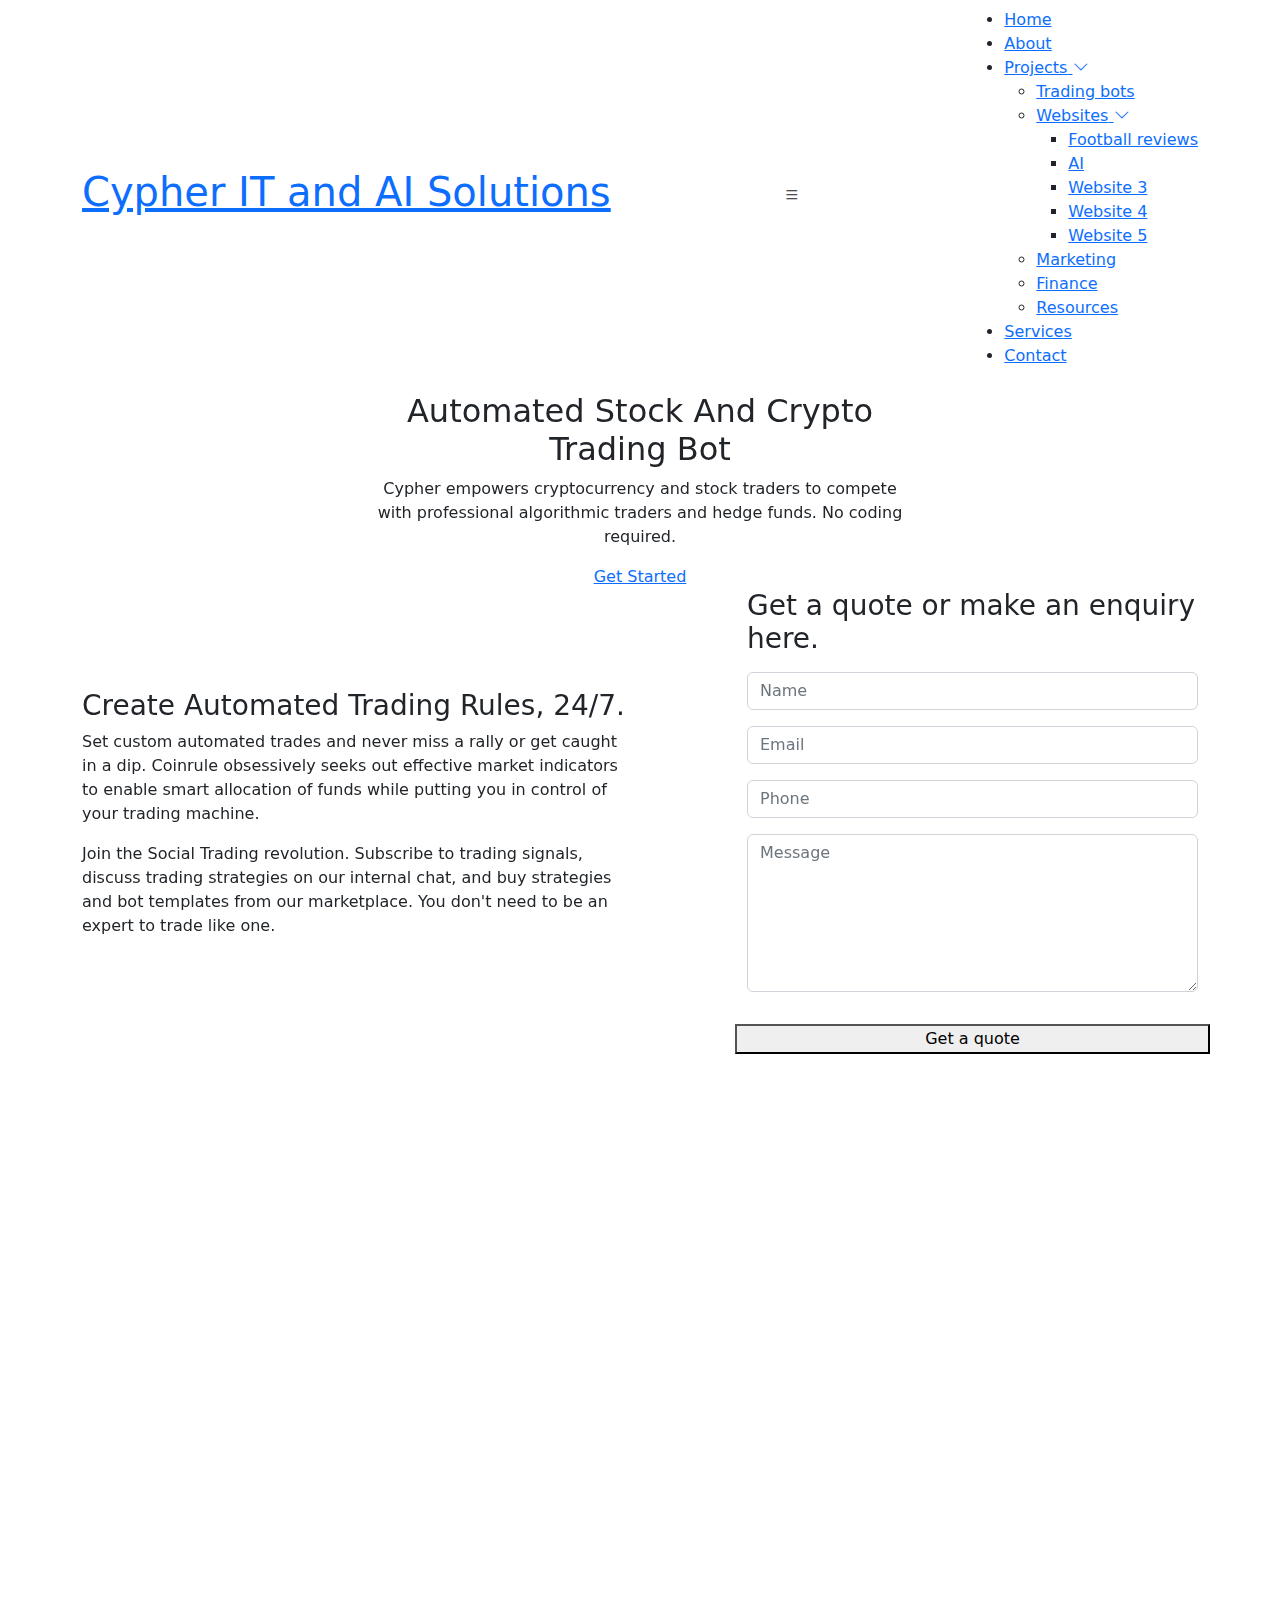
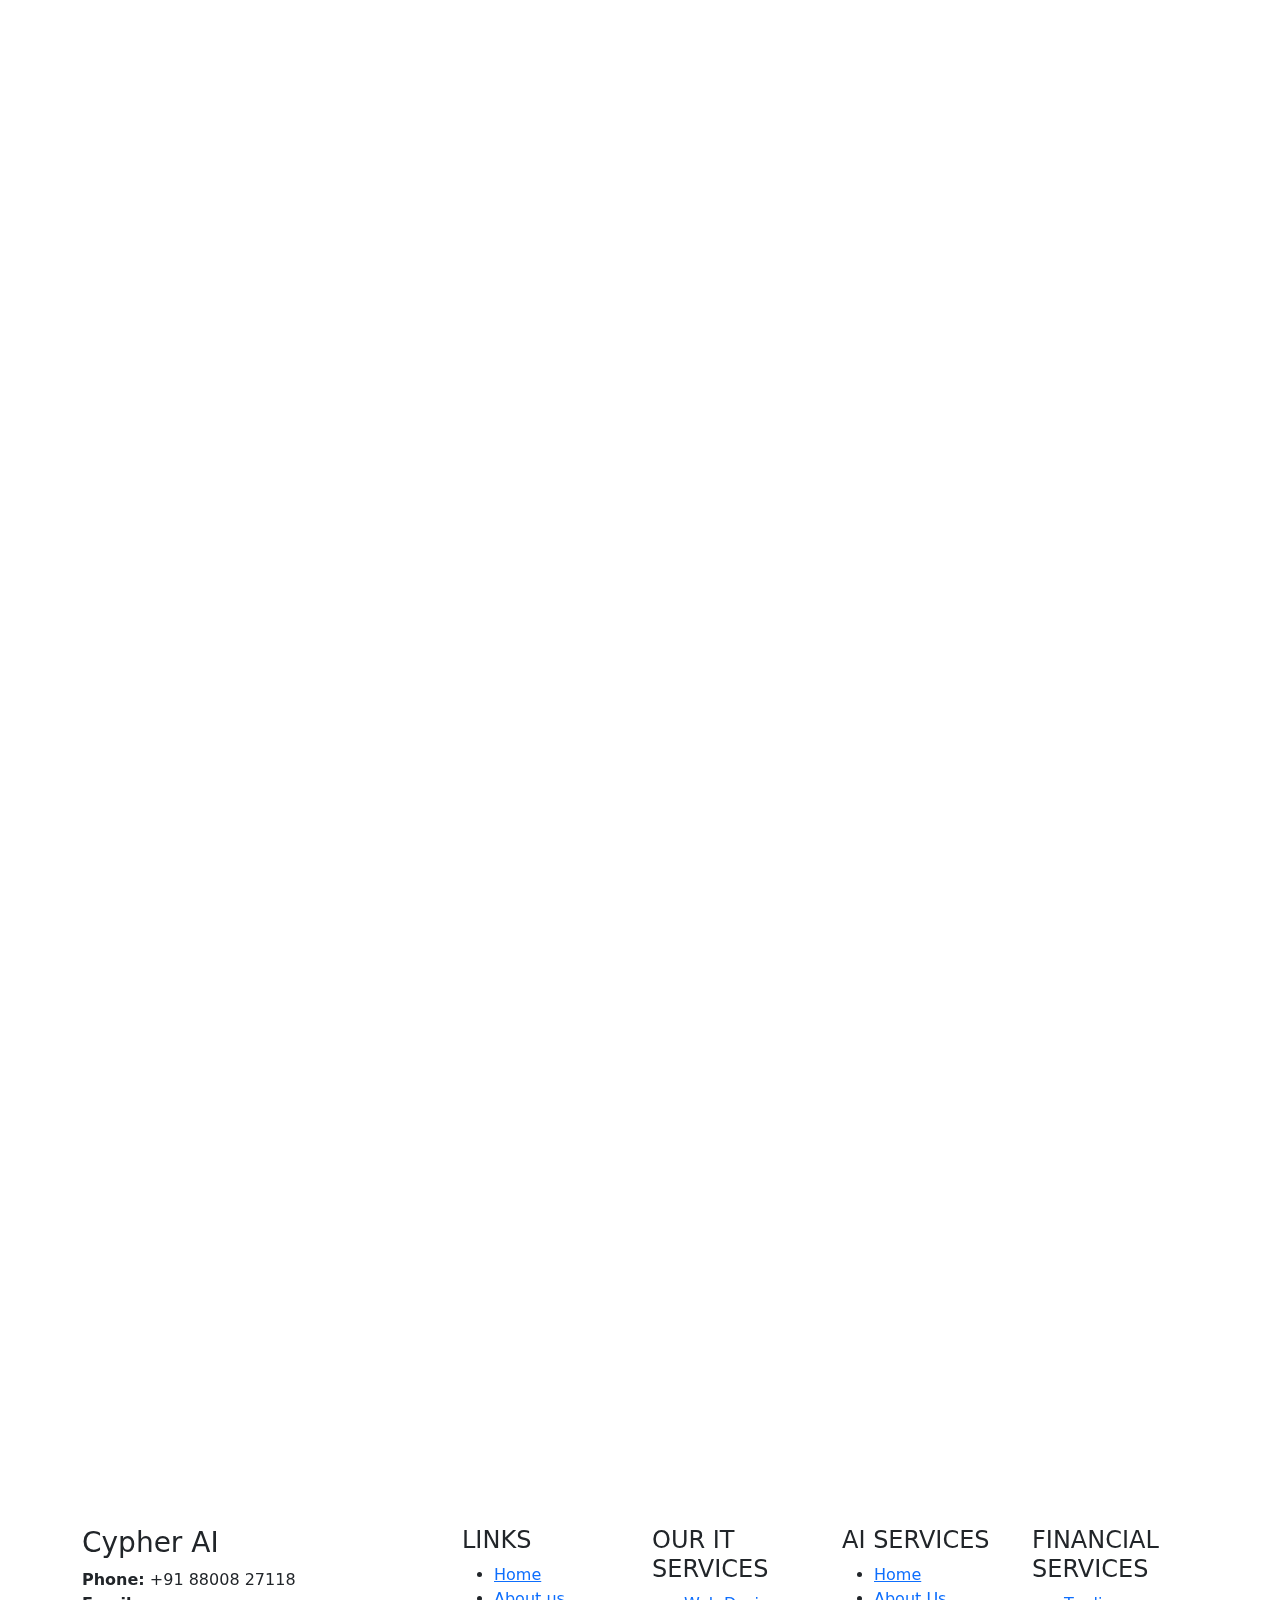
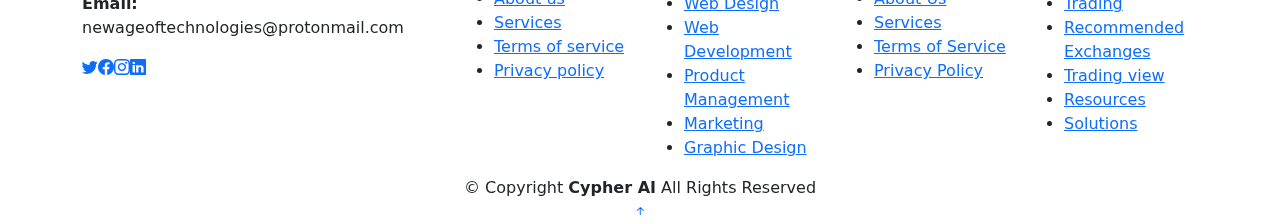
==== commit 4beb6fce: "new" ====
--- a/templates/index.html
+++ b/templates/index.html
@@ -101,26 +101,24 @@
         <ul>
           <li><a href="index.html" class="active">Home</a></li>
           <li><a href="about.html">About</a></li>
-          <li><a href="services.html">Services</a></li>
-          <li><a href="projects.html">Projects</a></li>
-          <li><a href="blog.html">Blog</a></li>
-          <li class="dropdown"><a href="#"><span>Dropdown</span> <i class="bi bi-chevron-down dropdown-indicator"></i></a>
+          <li class="dropdown"><a href="#"><span>Projects</span> <i class="bi bi-chevron-down dropdown-indicator"></i></a>
             <ul>
-              <li><a href="#">Dropdown 1</a></li>
-              <li class="dropdown"><a href="#"><span>Deep Dropdown</span> <i class="bi bi-chevron-down dropdown-indicator"></i></a>
+              <li><a href="#">Trading bots</a></li>
+              <li class="dropdown"><a href="#"><span>Websites</span> <i class="bi bi-chevron-down dropdown-indicator"></i></a>
                 <ul>
-                  <li><a href="#">Deep Dropdown 1</a></li>
-                  <li><a href="#">Deep Dropdown 2</a></li>
-                  <li><a href="#">Deep Dropdown 3</a></li>
-                  <li><a href="#">Deep Dropdown 4</a></li>
-                  <li><a href="#">Deep Dropdown 5</a></li>
+                  <li><a href="#">Football reviews</a></li>
+                  <li><a href="#">AI</a></li>
+                  <li><a href="#">Website 3</a></li>
+                  <li><a href="#">Website 4</a></li>
+                  <li><a href="#">Website 5</a></li>
                 </ul>
               </li>
-              <li><a href="#">Dropdown 2</a></li>
-              <li><a href="#">Dropdown 3</a></li>
-              <li><a href="#">Dropdown 4</a></li>
+              <li><a href="#">Marketing</a></li>
+              <li><a href="#">Finance</a></li>
+              <li><a href="#">Resources</a></li>
             </ul>
           </li>
+          <li><a href="services.html">Services</a></li>
           <li><a href="contact.html">Contact</a></li>
         </ul>
       </nav><!-- .navbar -->
